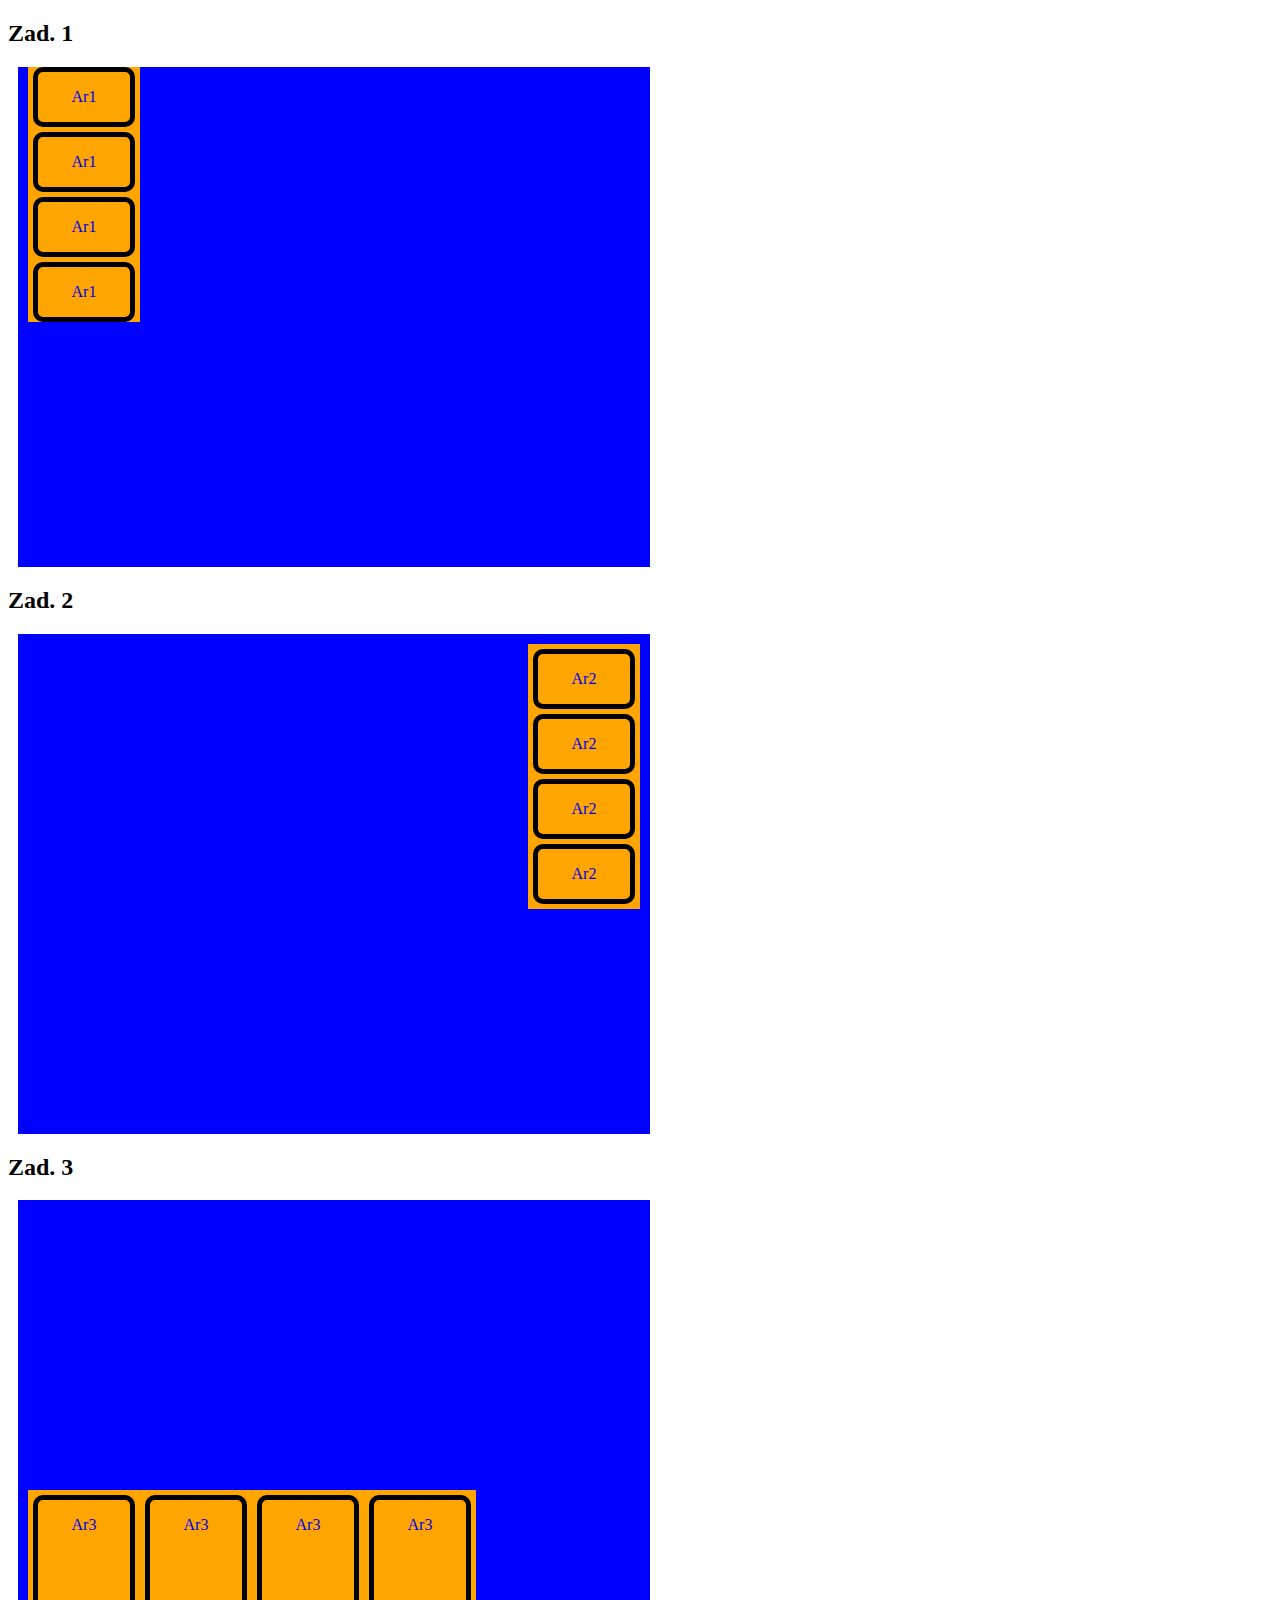
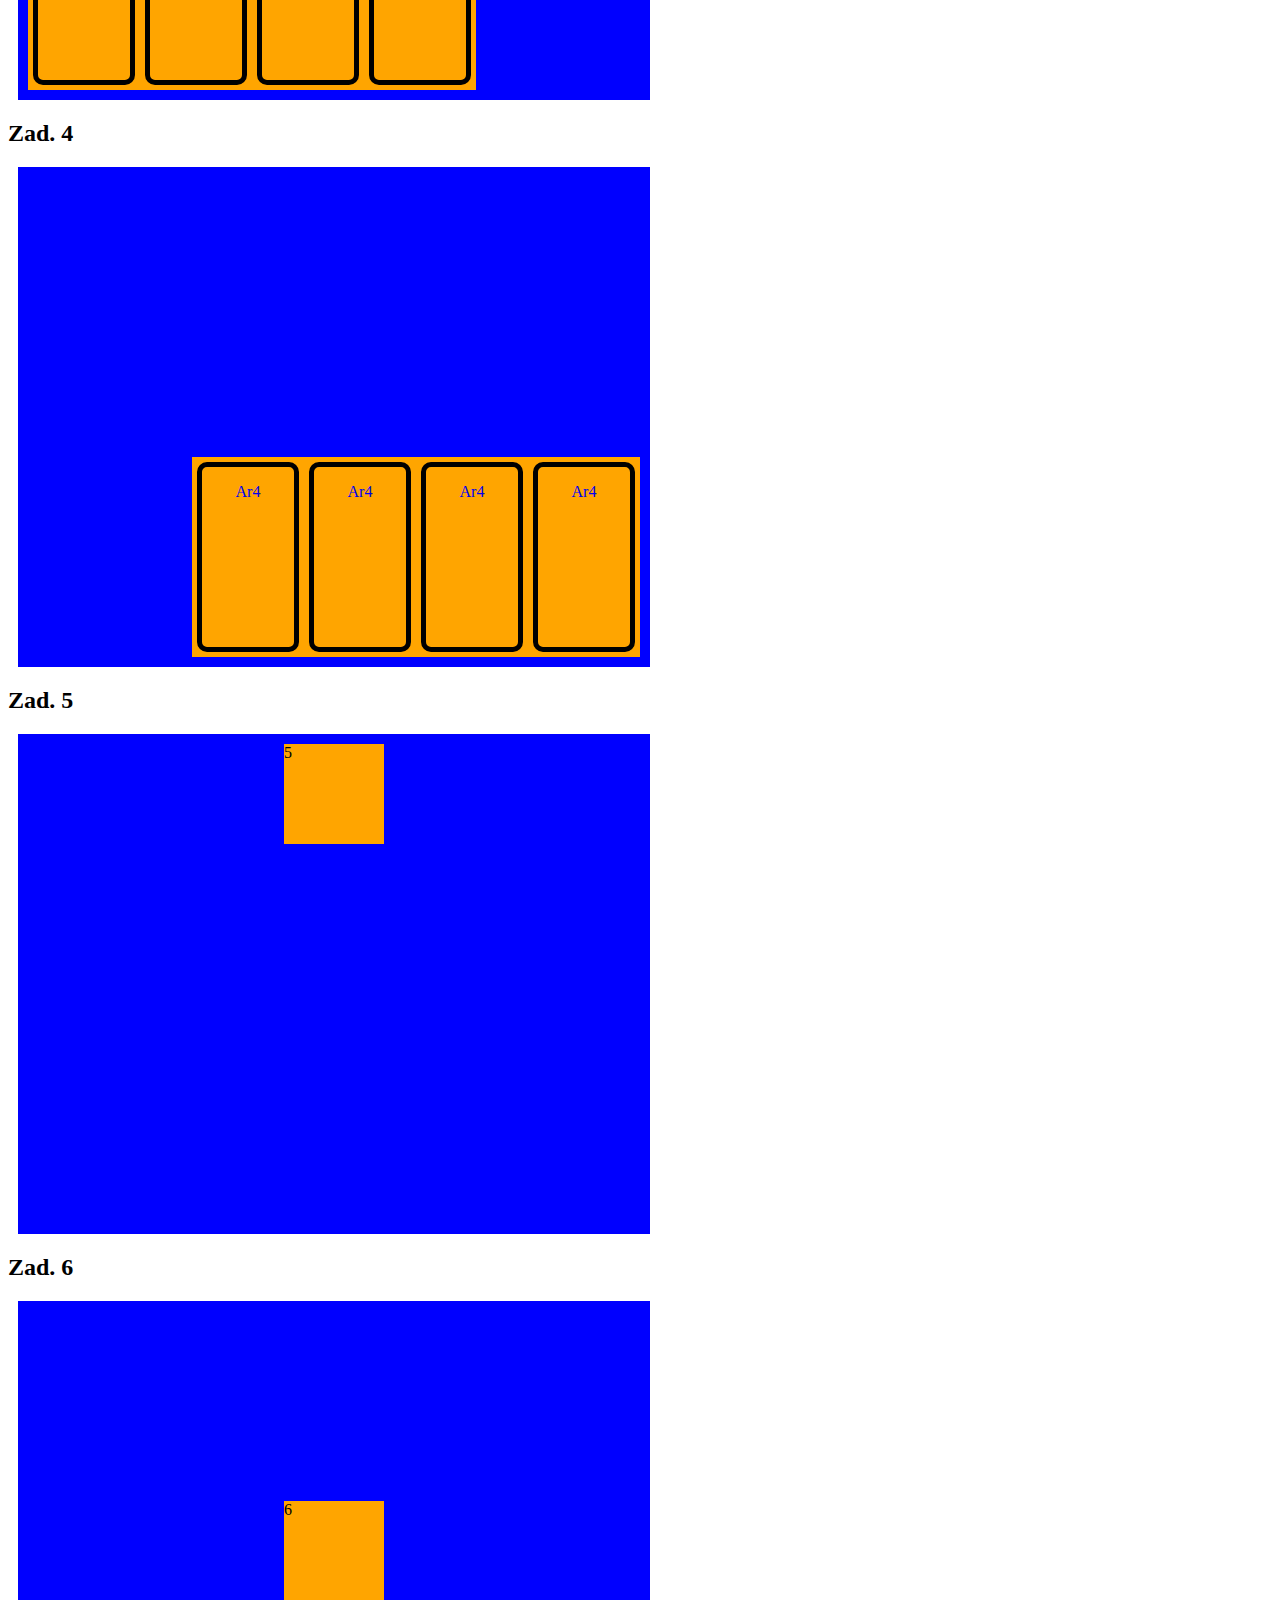
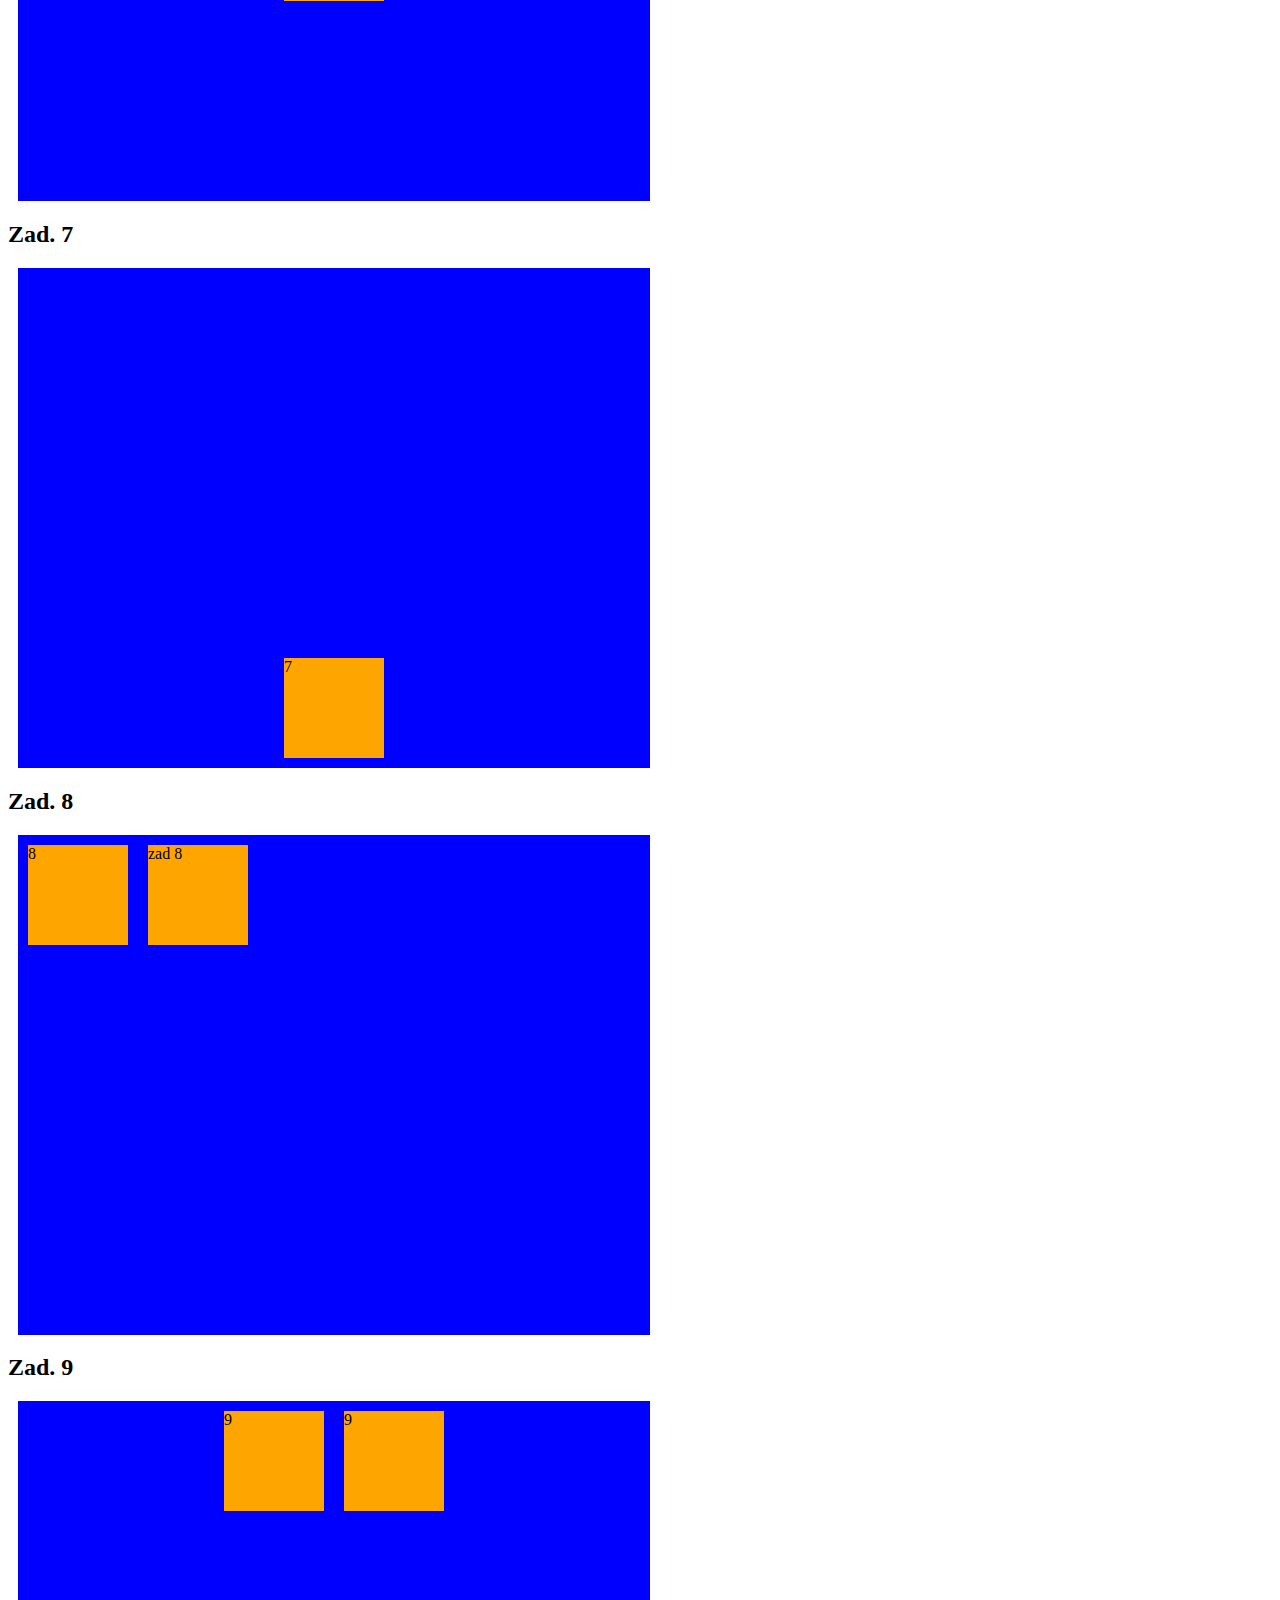
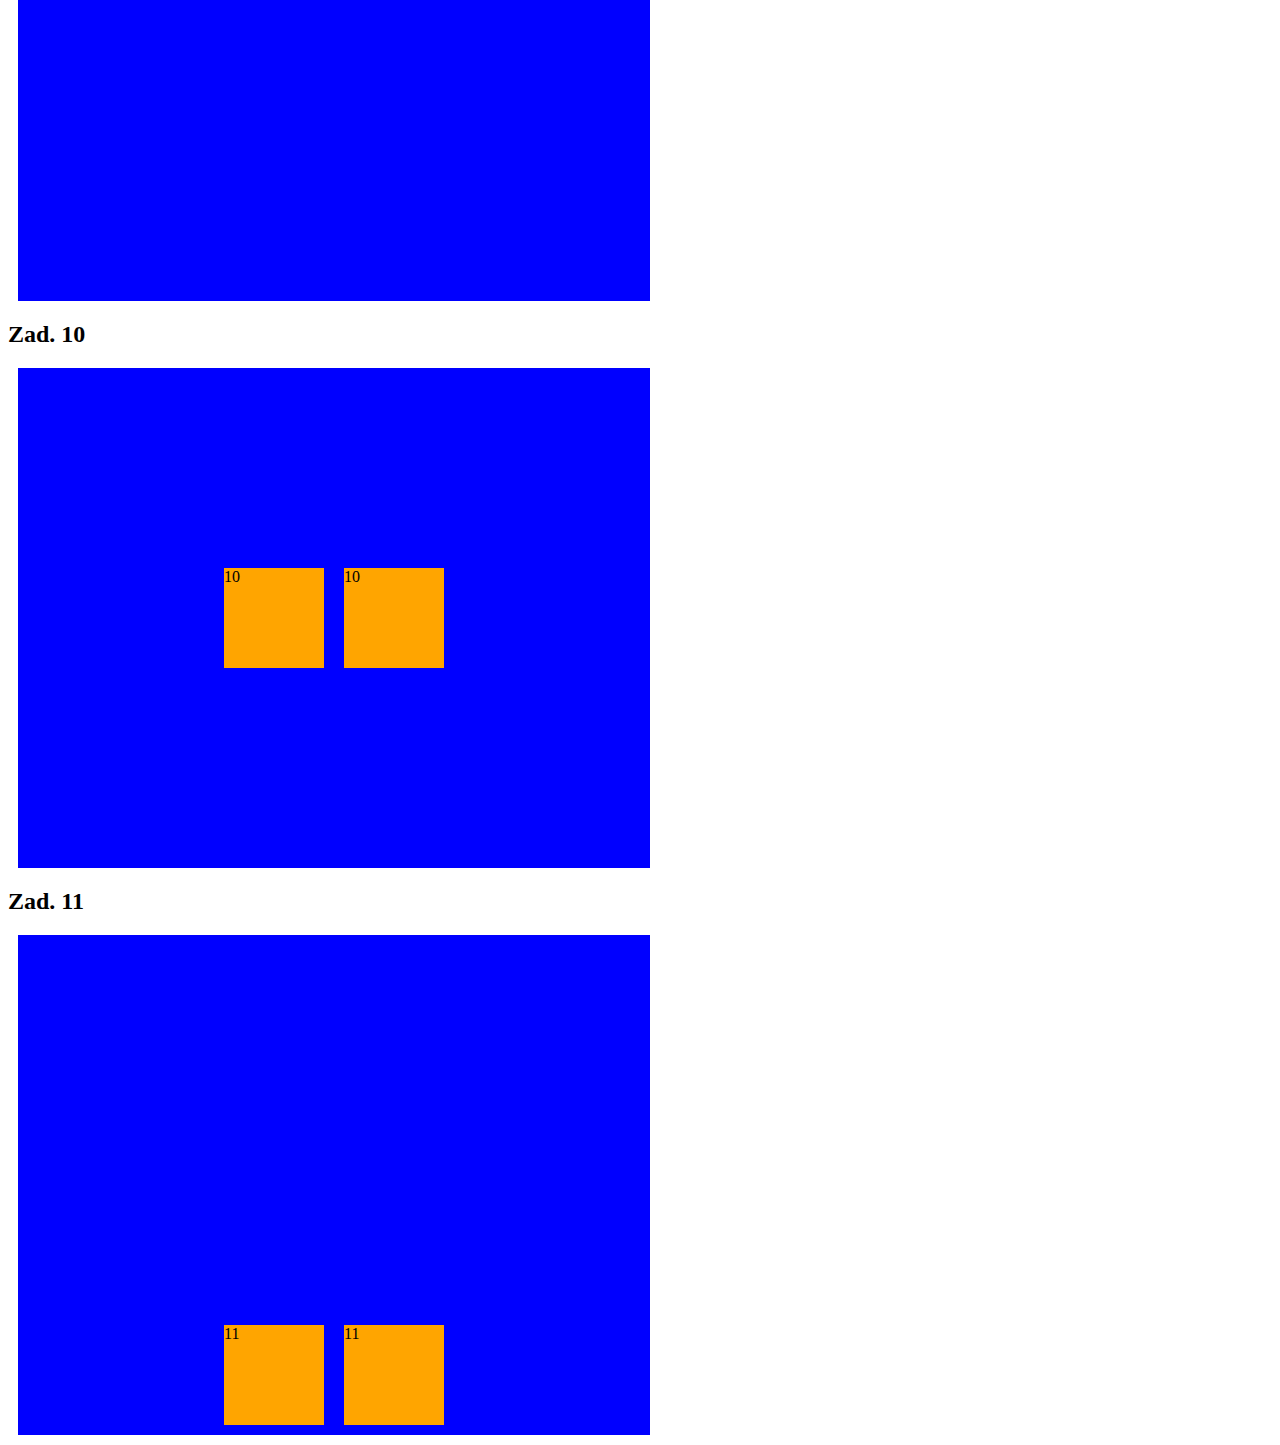
==== flexbox/index.html @ 48847bf4 "zmiany" ====
<!DOCTYPE html>
<html lang="en">
  <head>
    <meta charset="UTF-8" />
    <meta name="viewport" content="width=device-width, initial-scale=1.0" />
    <meta http-equiv="X-UA-Compatible" content="ie=edge" />
    <title>FlexBox</title>
    <link rel="stylesheet" href="/flexbox/stylefx.css" />
  </head>
  <body>
      <h2>Zad. 1</h2>
    <div class="container">
        <div class="nav2">
            <a class="ar1" href="/flexbox/index.html">Ar1</a>
            <a class="ar1" href="/flexbox/index.html">Ar1</a>
            <a class="ar1" href="/flexbox/index.html">Ar1</a>
            <a class="ar1" href="/flexbox/index.html">Ar1</a>
        </div>
    </div>
    <h2>Zad. 2</h2>
    <div class="container2">
        <div class="nav2">
            <a class="ar2" href="/flexbox/index.html">Ar2</a>
            <a class="ar2" href="/flexbox/index.html">Ar2</a>
            <a class="ar2" href="/flexbox/index.html">Ar2</a>
            <a class="ar2" href="/flexbox/index.html">Ar2</a>
        </div>
    </div>
    <h2>Zad. 3</h2>
    <div class="container3">
        <div class="nav3">
            <a class="ar3" href="/flexbox/index.html">Ar3</a>
            <a class="ar3" href="/flexbox/index.html">Ar3</a>
            <a class="ar3" href="/flexbox/index.html">Ar3</a>
            <a class="ar3" href="/flexbox/index.html">Ar3</a>
        </div>
    </div>
    <h2>Zad. 4</h2>
    <div class="container4">
        <div class="nav3">
            <a class="ar4" href="/flexbox/index.html">Ar4</a>
            <a class="ar4" href="/flexbox/index.html">Ar4</a>
            <a class="ar4" href="/flexbox/index.html">Ar4</a>
            <a class="ar4" href="/flexbox/index.html">Ar4</a>
        </div>
    </div>
    <h2>Zad. 5</h2>
    <div class="container5">
        <div class="nav">
            5
        </div>
    </div>
    <h2>Zad. 6</h2>
    <div class="container6">
        <div class="nav">
            6
        </div>
    </div>
    <h2>Zad. 7</h2>
    <div class="container7">
        <div class="nav">
            7
        </div>
    </div>
    <h2>Zad. 8</h2>
    <div class="container8">
        <div class="nav">
            8
        </div>
        <div class="nav">
            zad 8
        </div>
    </div>
    <h2>Zad. 9</h2>
    <div class="container9">
        <div class="nav">
            9
        </div>
        <div class="nav">
            9
        </div>
    </div>
    <h2>Zad. 10</h2>
    <div class="container10">
        <div class="nav">
            10
        </div>
        <div class="nav">
            10
        </div>
    </div>
    <h2>Zad. 11</h2>
    <div class="container11">
        <div class="nav">
            11
        </div>
        <div class="nav">
            11
        </div>
    </div>
    
    </div>
    </body>
---- flexbox/stylefx.css ----
.container {
    background-color: blue;
    width: 50%;
    height: 500px;
    margin: 10px;
}

.nav {
    background-color: orange;
    width: 100px;
    height: 100px;
    margin: 10px;
}
.nav2 {
    background-color: orange;
    width: fit-content;
    height: fit-content;
    margin: 10px;
}
.nav3 {
    display:flex;
    background-color: orange;
    width: fit-content;
    height: 200px;
    margin: 10px;
}

.container2 {
    background-color: blue;
    width: 50%;
    height: 500px;
    margin: 10px;
    display: flex;
    justify-content: flex-end;
}

.container3 {
    background-color: blue;
    width: 50%;
    height: 500px;
    margin: 10px;
    display: flex;
    align-items: flex-end;
}

.container4 {
    background-color: blue;
    width: 50%;
    height: 500px;
    margin: 10px;
    display: flex;
    align-items: flex-end;
    justify-content: flex-end;
}

.container5 {
    background-color: blue;
    width: 50%;
    height: 500px;
    margin: 10px;
    display: flex;
    justify-content: center;
}

.container6 {
    background-color: blue;
    width: 50%;
    height: 500px;
    margin: 10px;
    display: flex;
    justify-content: center;
    align-items: center;
}

.container7 {
    background-color: blue;
    width: 50%;
    height: 500px;
    margin: 10px;
    display: flex;
    justify-content: center;
    align-items: flex-end;
}

.container8 {
    background-color: blue;
    width: 50%;
    height: 500px;
    margin: 10px;
    display: flex;
}

.container9 {
    background-color: blue;
    width: 50%;
    height: 500px;
    margin: 10px;
    display: flex;
    justify-content: center;
}

.container10 {
    background-color: blue;
    width: 50%;
    height: 500px;
    margin: 10px;
    display: flex;
    justify-content: center;
    align-items: center;
}

.container11 {
    background-color: blue;
    width: 50%;
    height: 500px;
    margin: 10px;
    display: flex;
    justify-content: center;
    align-items: flex-end;
}

.ar1 {
    display: block;
    padding: 1rem;
    background-color: orange;
    border-radius: 10px;
    margin: 5px;
    border-style: solid;
    border-color: black;
    border-width: 5px;
    text-align: center;
    text-decoration: none;
    transition: 0.2%;
    width: 60px;
}
.ar2 {
  display: block;
  padding: 1rem;
  background-color: orange;
  border-radius: 10px;
  margin: 5px;
  border-style: solid;
  border-color: black;
  border-width: 5px;
  text-align: center;
  text-decoration: none;
  transition: 0.2%;
  width: 60px;
  }
.ar3 {
    padding: 1rem;
    background-color: orange;
    border-radius: 10px;
    margin: 5px;
    border-style: solid;
    border-color: black;
    border-width: 5px;
    text-align: center;
    text-decoration: none;
    transition: 0.2%;
    width: 60px;
    }
.ar4 {
    padding: 1rem;
    background-color: orange;
    border-radius: 10px;
    margin: 5px;
    border-style: solid;
    border-color: black;
    border-width: 5px;
    text-align: center;
    text-decoration: none;
    transition: 0.2%;
    width: 60px;
    }
.ar1:hover{

padding-right: 80px;
padding-left: 80px;
transition: 1s;
background-color: yellow;
}

.ar2:hover {

transform: rotate(360deg);
transition: 1s;
background-color: red;

}

.ar3:hover {

transition: 1s;
border-color: white;
border-width: 10px;
color: red;
background-color: aquamarine;

}

.ar4:hover {

  transform:translatey(-1rem);
  transition: 1s;
  background-color: pink;
}
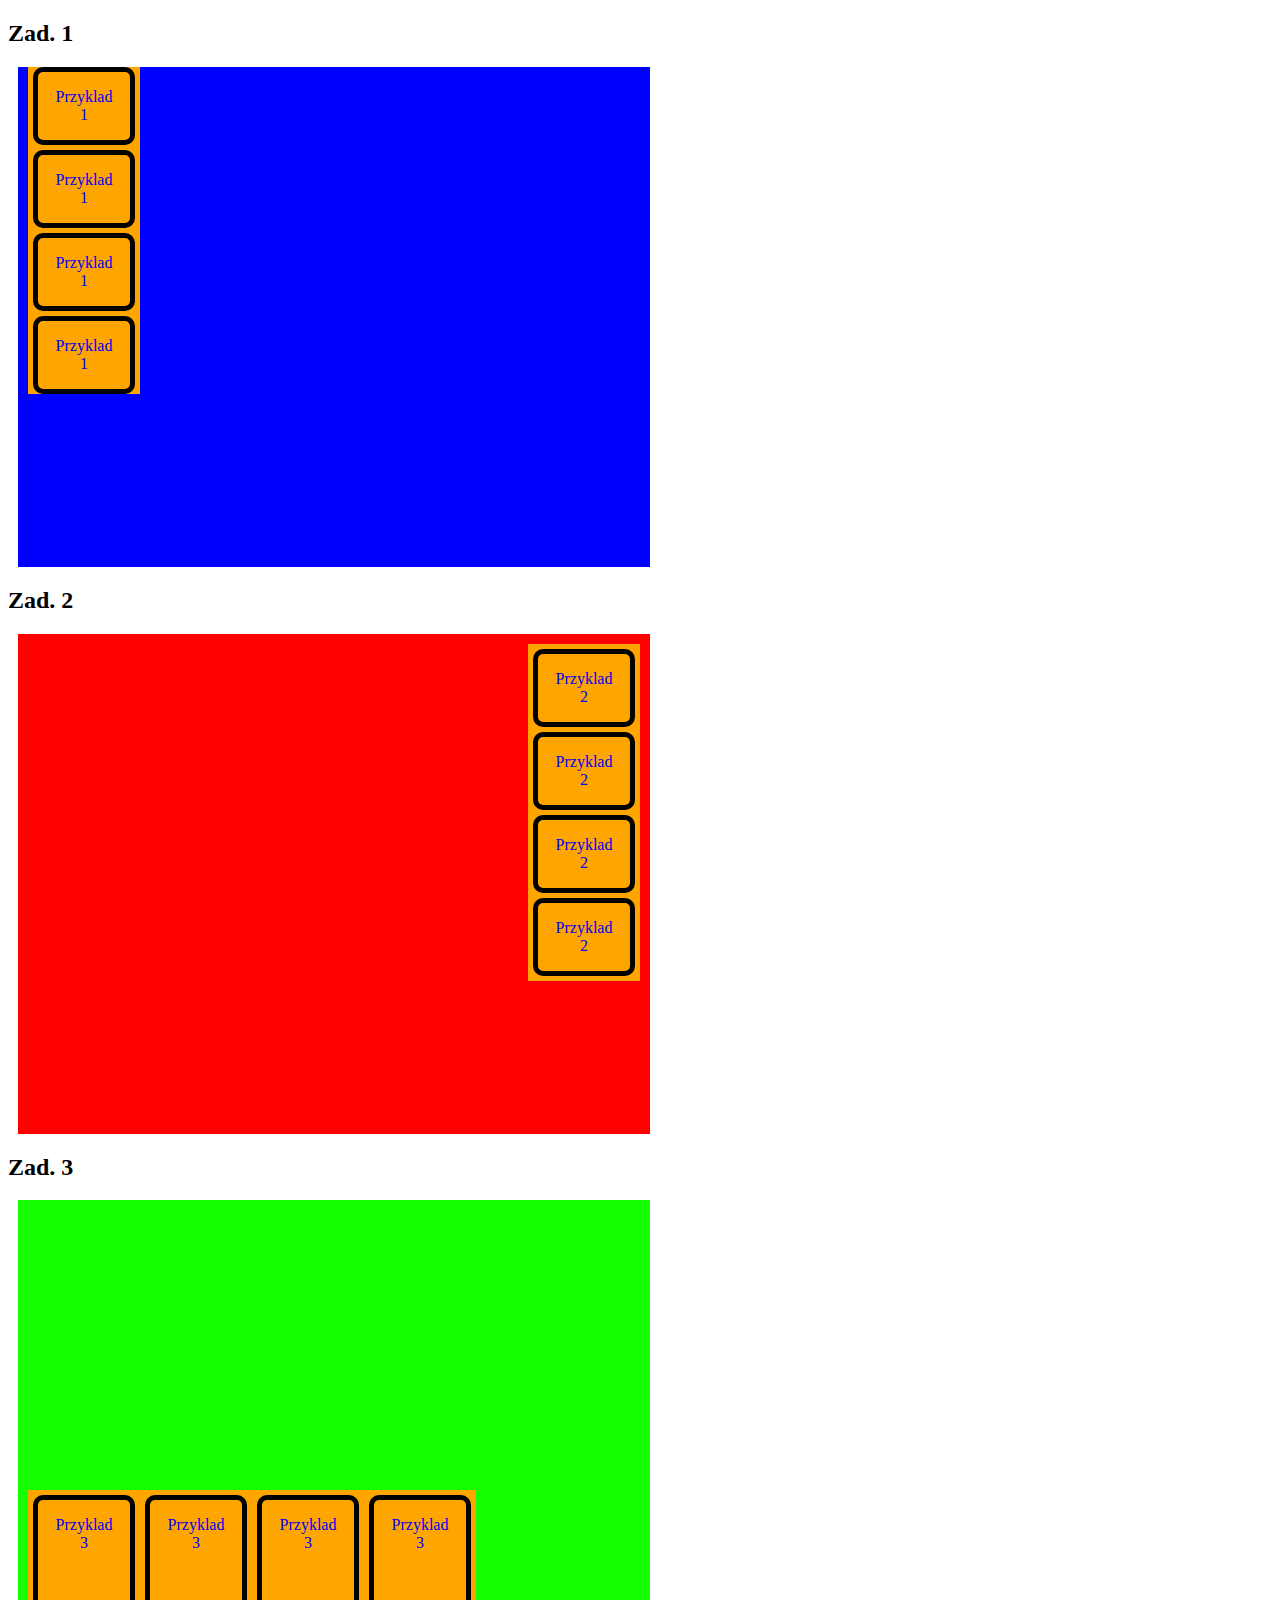
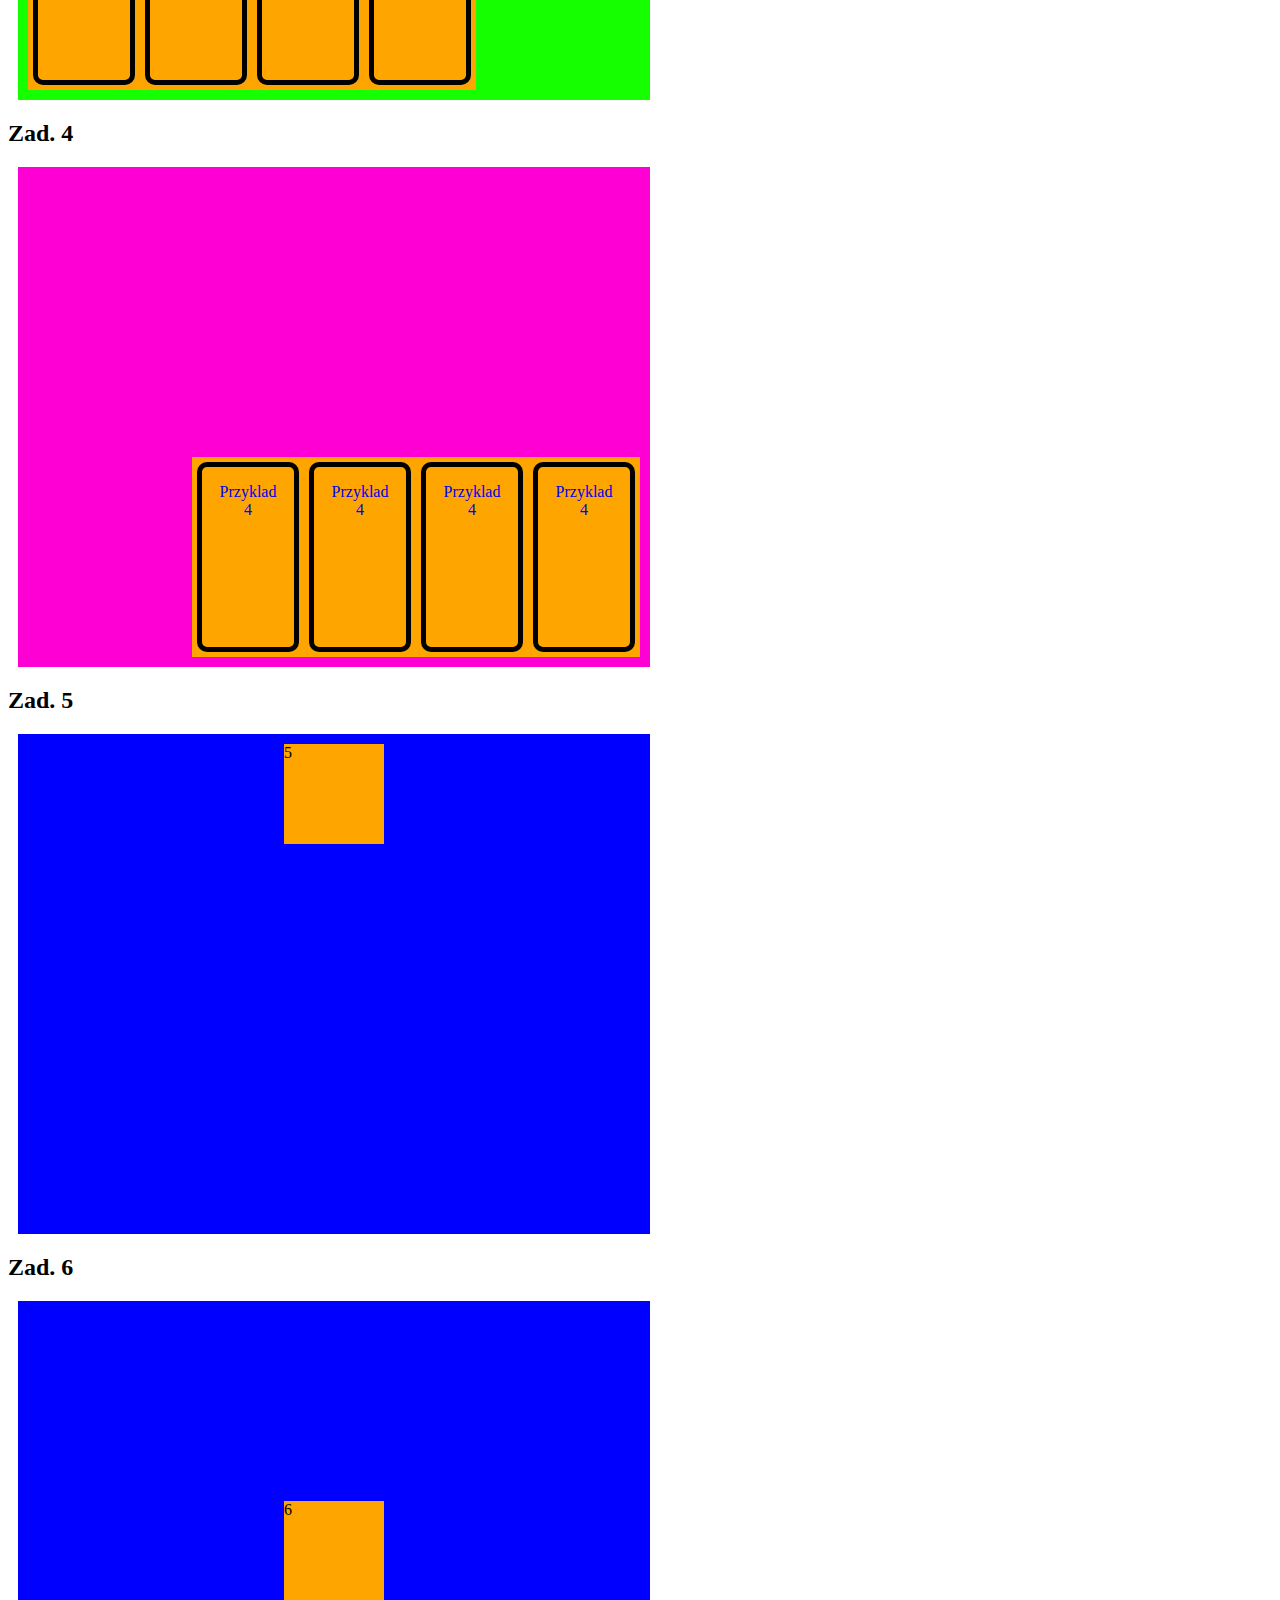
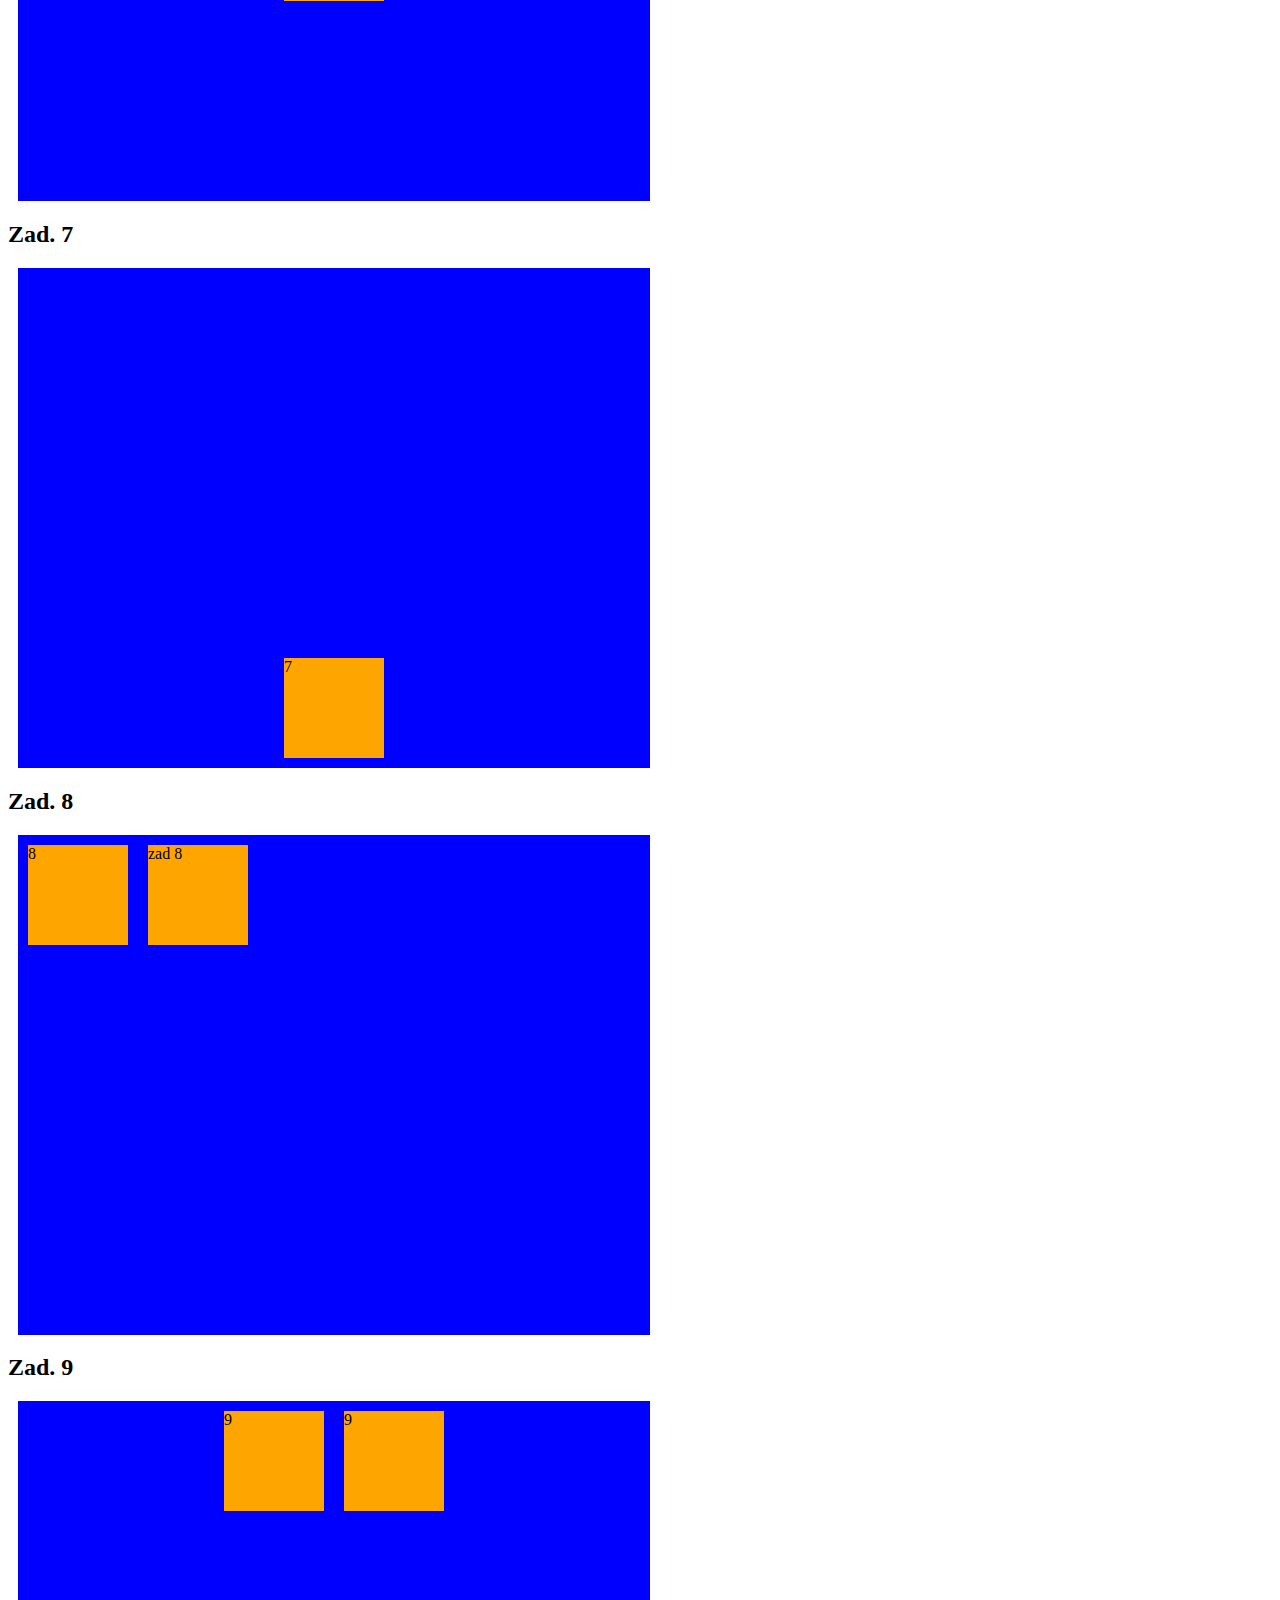
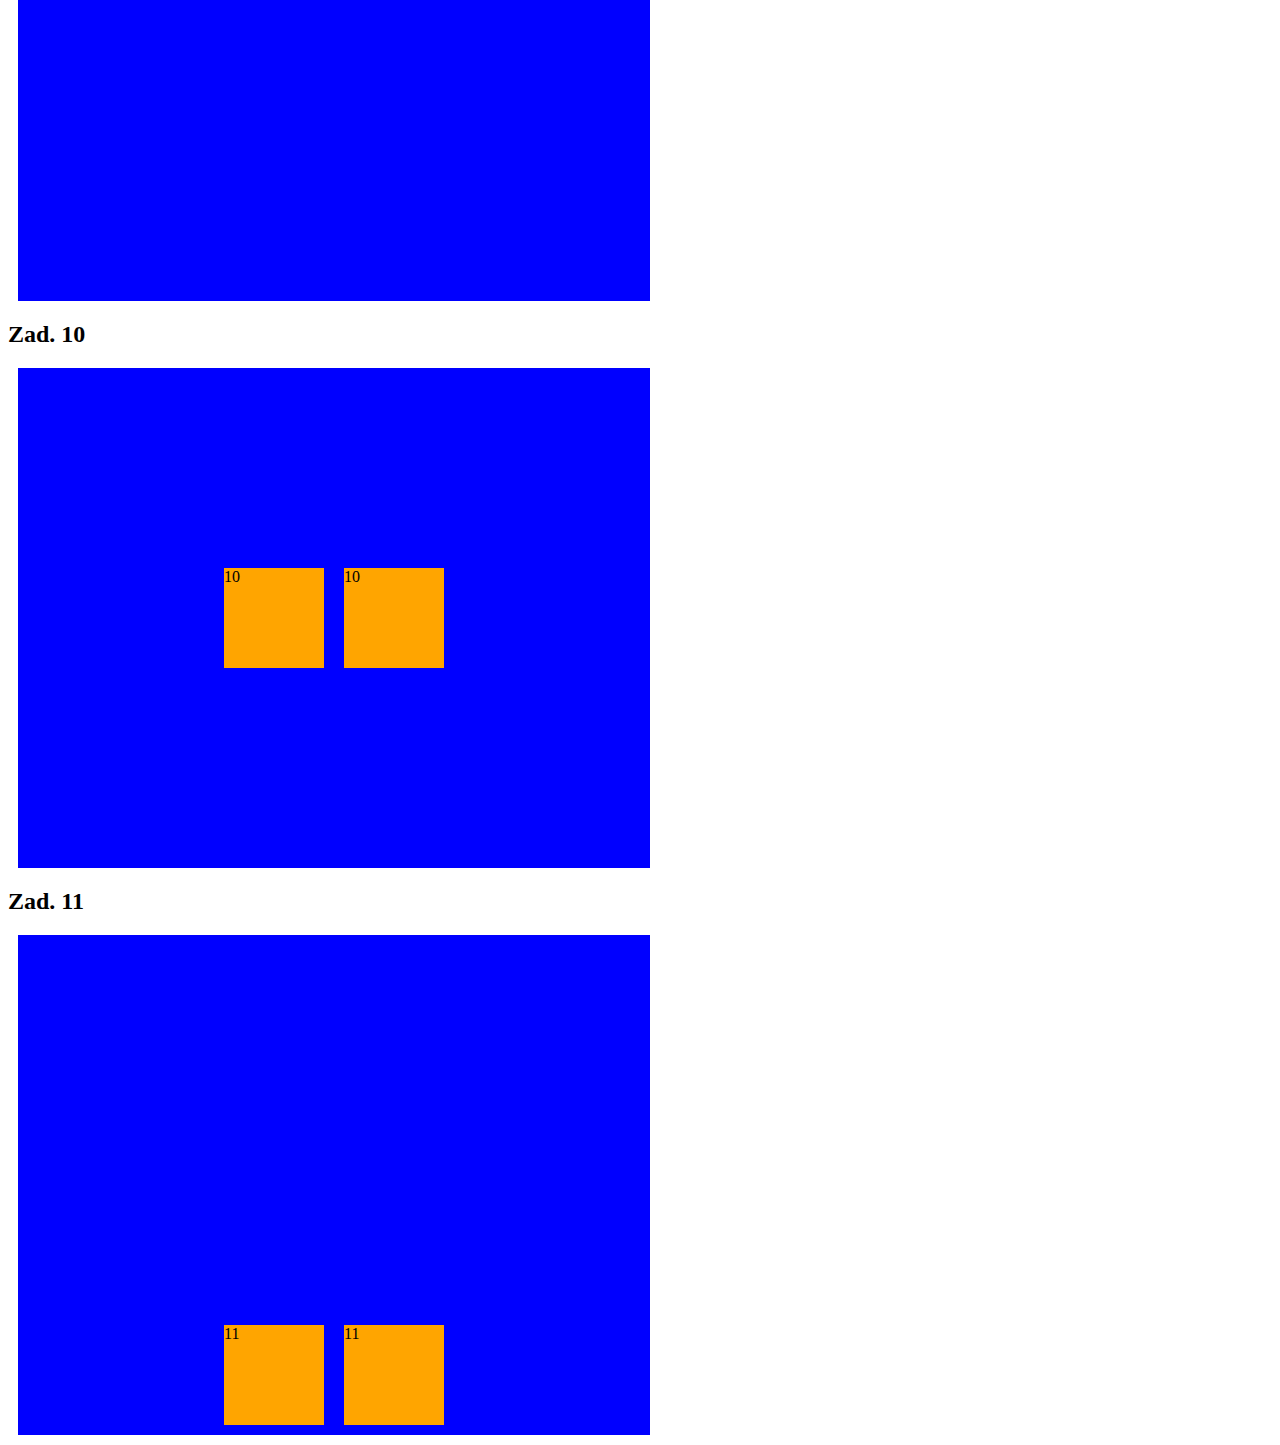
==== commit 5e56c8c8: "flexbox" ====
--- a/flexbox/index.html
+++ b/flexbox/index.html
@@ -11,37 +11,37 @@
       <h2>Zad. 1</h2>
     <div class="container">
         <div class="nav2">
-            <a class="ar1" href="/flexbox/index.html">Ar1</a>
-            <a class="ar1" href="/flexbox/index.html">Ar1</a>
-            <a class="ar1" href="/flexbox/index.html">Ar1</a>
-            <a class="ar1" href="/flexbox/index.html">Ar1</a>
+            <a class="ar1" href="/flexbox/index.html">Przyklad 1</a>
+            <a class="ar1" href="/flexbox/index.html">Przyklad 1</a>
+            <a class="ar1" href="/flexbox/index.html">Przyklad 1</a>
+            <a class="ar1" href="/flexbox/index.html">Przyklad 1</a>
         </div>
     </div>
     <h2>Zad. 2</h2>
     <div class="container2">
         <div class="nav2">
-            <a class="ar2" href="/flexbox/index.html">Ar2</a>
-            <a class="ar2" href="/flexbox/index.html">Ar2</a>
-            <a class="ar2" href="/flexbox/index.html">Ar2</a>
-            <a class="ar2" href="/flexbox/index.html">Ar2</a>
+            <a class="ar2" href="/flexbox/index.html">Przyklad 2</a>
+            <a class="ar2" href="/flexbox/index.html">Przyklad 2</a>
+            <a class="ar2" href="/flexbox/index.html">Przyklad 2</a>
+            <a class="ar2" href="/flexbox/index.html">Przyklad 2</a>
         </div>
     </div>
     <h2>Zad. 3</h2>
     <div class="container3">
         <div class="nav3">
-            <a class="ar3" href="/flexbox/index.html">Ar3</a>
-            <a class="ar3" href="/flexbox/index.html">Ar3</a>
-            <a class="ar3" href="/flexbox/index.html">Ar3</a>
-            <a class="ar3" href="/flexbox/index.html">Ar3</a>
+            <a class="ar3" href="/flexbox/index.html">Przyklad 3</a>
+            <a class="ar3" href="/flexbox/index.html">Przyklad 3</a>
+            <a class="ar3" href="/flexbox/index.html">Przyklad 3</a>
+            <a class="ar3" href="/flexbox/index.html">Przyklad 3</a>
         </div>
     </div>
     <h2>Zad. 4</h2>
     <div class="container4">
         <div class="nav3">
-            <a class="ar4" href="/flexbox/index.html">Ar4</a>
-            <a class="ar4" href="/flexbox/index.html">Ar4</a>
-            <a class="ar4" href="/flexbox/index.html">Ar4</a>
-            <a class="ar4" href="/flexbox/index.html">Ar4</a>
+            <a class="ar4" href="/flexbox/index.html">Przyklad 4</a>
+            <a class="ar4" href="/flexbox/index.html">Przyklad 4</a>
+            <a class="ar4" href="/flexbox/index.html">Przyklad 4</a>
+            <a class="ar4" href="/flexbox/index.html">Przyklad 4</a>
         </div>
     </div>
     <h2>Zad. 5</h2>
--- a/flexbox/stylefx.css
+++ b/flexbox/stylefx.css
@@ -26,7 +26,7 @@
 }
 
 .container2 {
-    background-color: blue;
+    background-color: rgb(255, 0, 0);
     width: 50%;
     height: 500px;
     margin: 10px;
@@ -35,7 +35,7 @@
 }
 
 .container3 {
-    background-color: blue;
+    background-color: rgb(21, 255, 0);
     width: 50%;
     height: 500px;
     margin: 10px;
@@ -44,7 +44,7 @@
 }
 
 .container4 {
-    background-color: blue;
+    background-color: rgb(255, 0, 212);
     width: 50%;
     height: 500px;
     margin: 10px;
